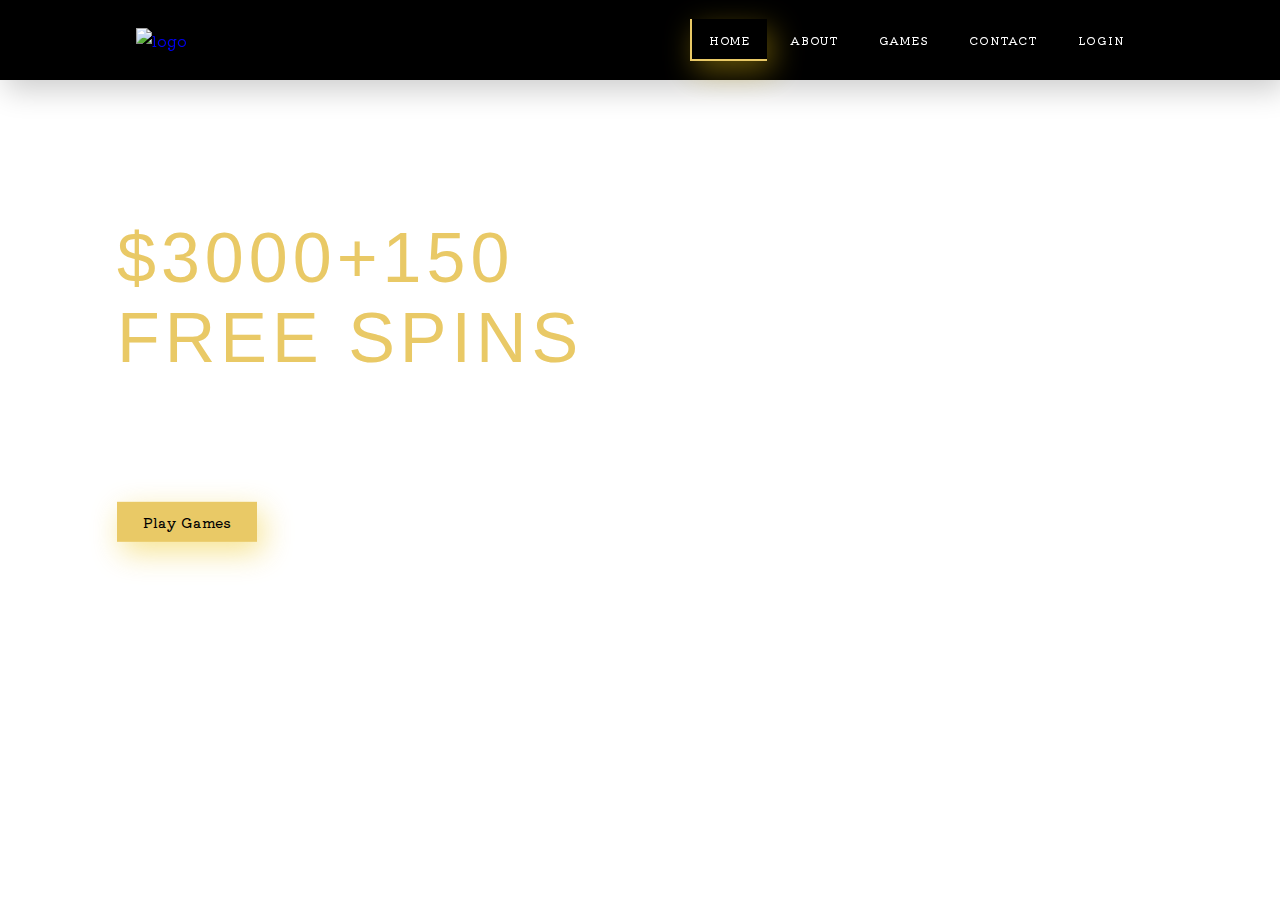
==== index.html @ 09a0e490 "Add files via upload" ====
<!DOCTYPE html>
<html>
    <head>
        <meta charset="UTF-8">
        <meta name="viewport" content="width-device-width,initial-scale=1.0">
        <title>Casino Games Website</title>
        <link rel="stylesheet" href="casinostyles.css">
    </head>
    <body>
        <section id="header">
            <nav>
                <a href="#" class="logo">
                    <img src="assets/casinologo1.avif" height="100px" width="100px" alt="logo">
                </a>
                <ul class="menu">
                    <li><a href="#" class="active">Home</a></li>
                    <li><a href="about.html">About</a></li>
                    <li><a href="casinogame.html">Games</a></li>
                    <li><a href="contact.html">Contact</a></li>
                    <li><a href="logincasino.html">Login</a></li>
                </ul>
            </nav>
            <div class="header-heading">
                <h1>$3000+150 FREE SPINS</h1>
                <H2>GOLDEN WELCOME</H2>
                <a class="btn" href="casinogame.html">Play Games</a>
            </div>
        </section>
        
    </body>
</html>
---- casinostyles.css ----
@import url('https://fonts.googleapis.com/css2?family=Kiwi+Maru:wght@500&display=swap');

body{
    margin:0;
    padding:0;
    font-family: 'Kiwi Maru', serif;
    box-sizing: border-box;
}
ul{
    list-style: none;
}
a{
    text-decoration:none;
}
button{
    outline:none;
    border:none;
}
input{
    outline: none;
    border:none;
}
.logo img{
    margin-left:-80px ;

}
/************navigation****************/
nav{
    display:flex;
    justify-content: space-around;
    align-items: center;
    box-shadow: 5px 10px 30px rgba(0, 0, 0,0.2);
    position: fixed;
    left:0;
    top:0;
    width:100%;
    z-index: 1;
    background-color: #000000;

}
nav ul{
    display: flex;
    margin-right: -80px;
}
nav ul li a{
    height: 40px;
    line-height:43px;
    margin: 3px;
    padding: 0px 17px;
    display:flex;
    font-size: 0.7rem;
    text-transform: uppercase;
    font-weight: 500;
    color:#fff;
    letter-spacing: 1px;
    transition: 0.6s ease-out;
}
nav ul li a:hover{
    border-left: 2px solid #e9c966;
    border-bottom: 2px solid #e9c966;
    box-shadow:5px 10px 30px rgba(209, 174, 16, 0.466);
}
.active{
    border-left: 2px solid #e9c966;
    border-bottom: 2px solid #e9c966;
    box-shadow:5px 10px 30px rgba(209, 174, 16,0.466);
}
/********header************/
#header{
    width:100%;
    height: 760px;
    background-repeat: no-repeat;
    background-size: cover;
    background-image: url(assets/casino4.avif);
    position: relative;
}
.header-heading{
    width:500px;
    position: absolute;
    left:15%;
    top:50%;
    transform: translate(-15%,-50%);
    color:#fff;
}
.header-heading h1{
    font-size: 70px;
    margin:0px;
    letter-spacing: 5px;
    font-weight: 500;
    color:#e9c966;
    font-family: Arial, Helvetica, sans-serif;
}
.header-heading h2{
    color:#fff;
    font-size:40px;
}
.btn{
    width:140px;
    height:40px;
    display:flex;
    align-items: center;
    justify-content: center;
    background-color: #e9c966;
    box-shadow: 5px 10px 30px rgba(236, 196, 14, 0.466);
    color:#000;
    margin-top:25px ;
    font-weight:500 ;
    transition:0.6s ease-out;
    font-size: 14px;
}
.btn:hover{
    background-color: #ffef0c;
}
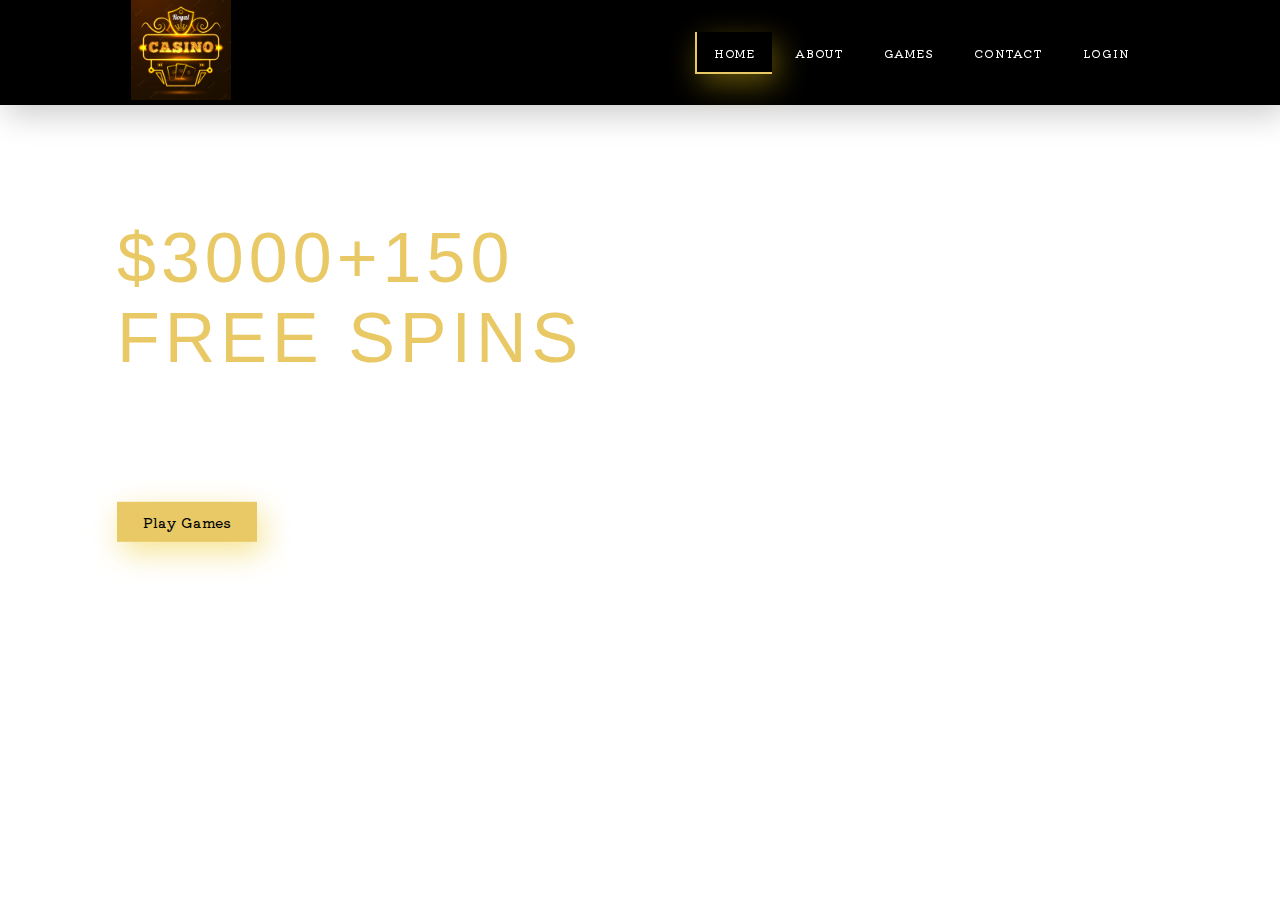
==== commit 77801e41: "index.html" ====
--- a/index.html
+++ b/index.html
@@ -10,7 +10,7 @@
         <section id="header">
             <nav>
                 <a href="#" class="logo">
-                    <img src="assets/casinologo1.avif" height="100px" width="100px" alt="logo">
+                    <img src="casinologo1.avif" height="100px" width="100px" alt="logo">
                 </a>
                 <ul class="menu">
                     <li><a href="#" class="active">Home</a></li>
@@ -28,4 +28,4 @@
         </section>
         
     </body>
-</html>+</html>
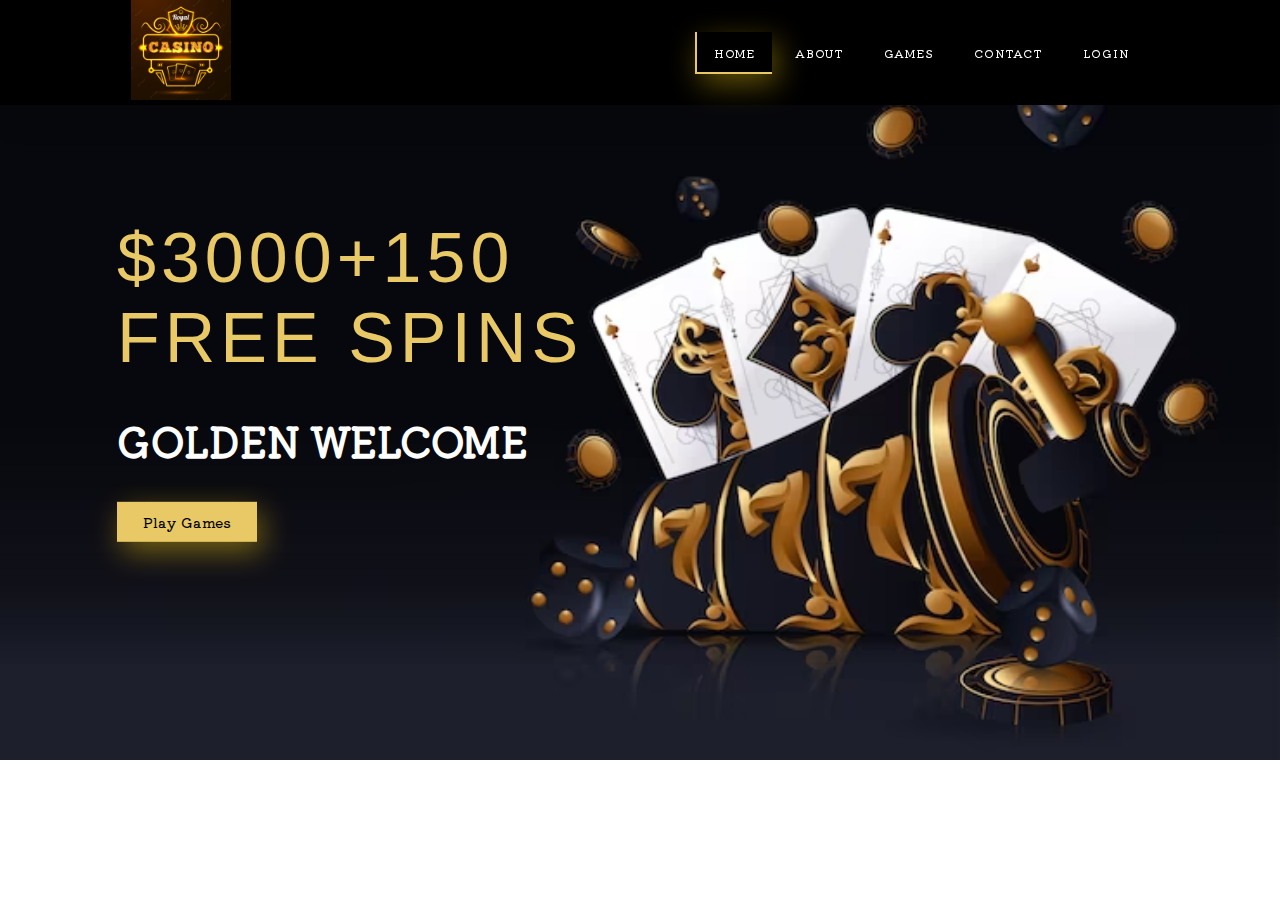
==== commit 63e2ff45: "Update index.html" ====
--- a/index.html
+++ b/index.html
@@ -2,7 +2,7 @@
 <html>
     <head>
         <meta charset="UTF-8">
-        <meta name="viewport" content="width-device-width,initial-scale=1.0">
+        
         <title>Casino Games Website</title>
         <link rel="stylesheet" href="casinostyles.css">
     </head>
--- a/casinostyles.css
+++ b/casinostyles.css
@@ -71,7 +71,7 @@
     height: 760px;
     background-repeat: no-repeat;
     background-size: cover;
-    background-image: url(assets/casino4.avif);
+    background-image: url(casino4.avif);
     position: relative;
 }
 .header-heading{
